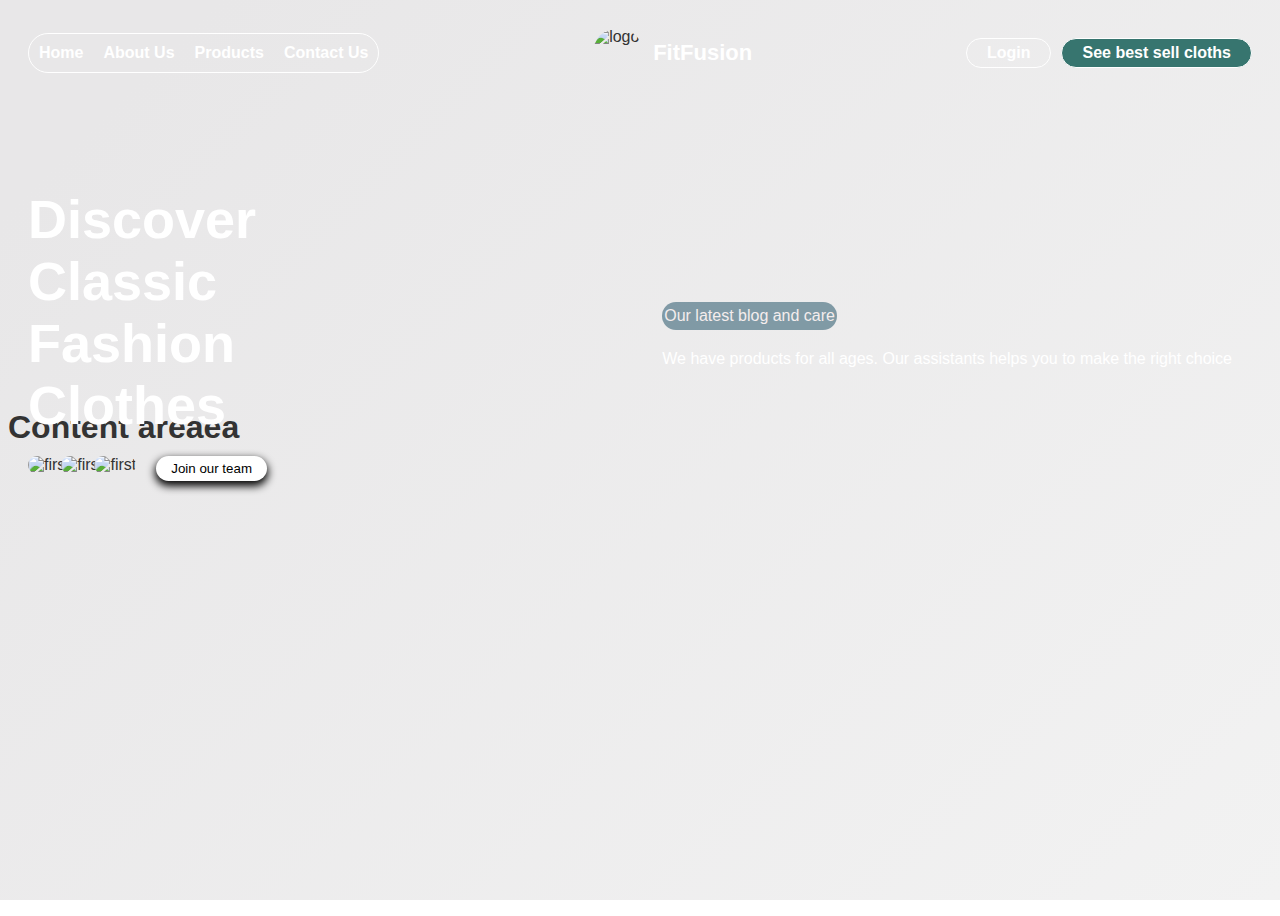
==== fitfusion/index.html @ 8d083f06 "index.html minor change" ====
<!DOCTYPE html>
<html lang="en">

<head>
    <meta charset="UTF-8">
    <meta name="viewport" content="width=device-width, initial-scale=1.0">
    <title>Fit Fusion</title>
    <link rel="stylesheet" href="css/index.css">
</head>

<body>
    <div class="main">
        <div class="header">
            <div class="menu">
                <div class="left-menu">
                    <a class="menu-item">Home</a>
                    <a class="menu-item">About Us</a>
                    <a class="menu-item">Products</a>
                    <a class="menu-item">Contact Us</a>
                </div>
                <div class="brand">
                    <img class="logo" src="assets/fitfusion_logo.jpeg" alt="logo">
                    <span>FitFusion</span>
                </div>
                <div class="right-menu">
                    <a class="menu-item login">Login</a>
                    <a class="menu-item best-seller">See best sell cloths</a>
                </div>
            </div>
            <div class="info">
                <div class="info-left">
                    <span class="info-desc">Discover classic fashion clothes</span>
                    <div class="avatar-btn">
                        <div id="avatars">
                            <img src="assets/female shirt.jpeg" alt="first">
                            <img src="assets/female shirt.jpeg" alt="first">
                            <img class="negative" src="assets/female shirt.jpeg" alt="first">
                        </div>
                        <button id="join-btn" class="join-btn">Join our team</button>
                    </div>
                </div>
                <div class="spacer"></div>
                <div class="info-right">
                    <span>Our latest blog and care</span>
                    <span>We have products for all ages. Our assistants helps you to make the right choice</span>
                </div>
            </div>
        </div>
        <div class="content">
            <h1>Content areaea</h1>
        </div>
    </div>
</body>

</html>
---- fitfusion/css/index.css ----
*{box-sizing: border-box;}
.main{
    display: flex;
    flex-direction: column;
    width: 100%;
    height: 100vh; 
}

body {
    background-image: linear-gradient(135deg, #e8e7e8 10%, #f2f2f2 100%);
    background-size: cover;
    background-repeat: no-repeat;
    background-attachment: fixed;
    font-family: "Open Sans", sans-serif;
    color: #333333;
  }

a{
    cursor: pointer;
    text-decoration: none;
}
.header{
        justify-content: space-between;
   height: 380px;
   padding: 20px;
   position: relative;
   background-image: url('../assets/backgr1.avif');
background-size: cover; 
    background-position: center; 
    background-repeat: no-repeat; 
 
} 
.menu{
    display: flex;
    justify-content: space-between;
    align-items: center;
}

.left-menu {
    display: flex;
    gap: 20px;
    border: 1px solid white;
    border-radius: 30px;
    padding: 10px;
}

.right-menu{
    display: flex;
    gap: 10px;
    flex-wrap: wrap;
}

.menu-item{
color: white;
font-weight: bold;
}

.brand{
    display: flex;
    justify-content: center;
    align-items: center;
    gap: 10px;
}

.brand span{
    color: white;
    font-weight: bold;
    font-size: 22px;
}

.logo{
    width: 50px;
    height: 50px;
    border-radius: 50px;
}

.login{
    border: 1px solid white;
    padding:5px 20px;
    border-radius: 30px;

}

.best-seller{
    border: 1px solid white;
    background-color: rgb(55, 117, 111);
    padding: 5px 20px;
    border-radius: 30px
}

.info{
    margin-top:110px;
    /* position: absolute; */
       display: flex;
       justify-content: space-between;
       align-items: center;
   /* color:rgb(55, 117, 111); */
}
.info-left{
    display: flex;
    flex-direction: column;
    gap: 20px;
}
.avatar-btn{
    display: flex;
    gap: 20px;
}

.info-desc{
    color: white;
        font-size: 54px;
        font-weight: bold;
        text-transform: capitalize;
        width: 400px;
}
.join-btn{
    background-color: white;
    border-radius: 50px;
    padding: 5px  15px;
    border: none;
    box-shadow: 0 4px 8px 1px;
}
#avatars{
    display: block;
}

#avatars img{
    width: 30px;
    height: 30px;
    border-radius: 30px;
}

#avatars img:not(:first-child) {
    margin-left:-13px;   
}

 .info-right{
    display: flex;
    flex-direction: column;
    gap: 20px;    
 }

 .spacer{
    flex: 0 1 1;
 }

 .info-right span:first-child{
    background-color: rgba(60, 103, 120, 0.616);
    width: fit-content;
    padding: 5px 2px;
    border-radius: 30px;
    color: rgb(244, 237, 237);
 }

 .info-right span:not(:first-child){
    color: white;
    padding-right:  20px;
 }
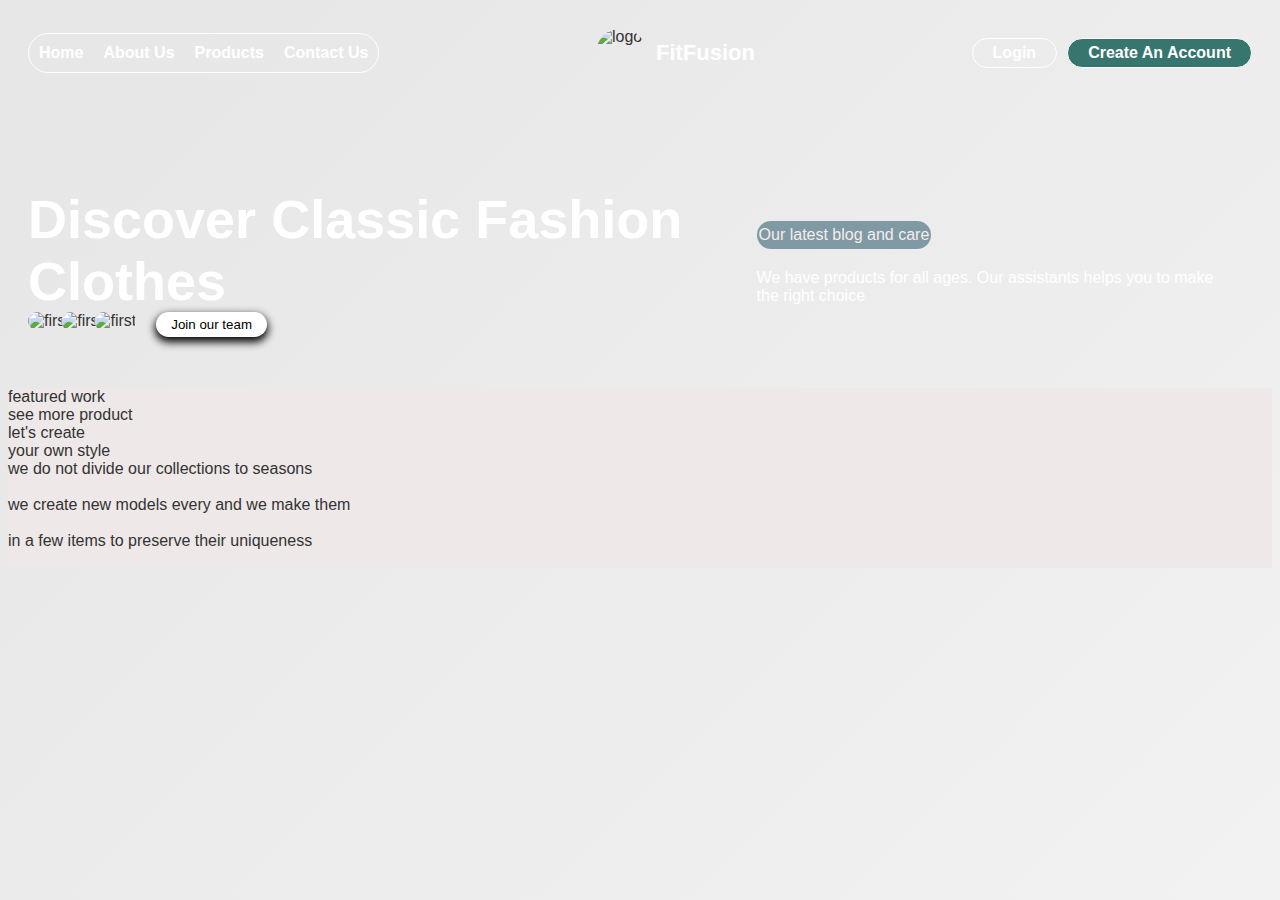
==== commit 90d94844: "commit" ====
--- a/fitfusion/index.html
+++ b/fitfusion/index.html
@@ -23,8 +23,8 @@
                     <span>FitFusion</span>
                 </div>
                 <div class="right-menu">
-                    <a class="menu-item login">Login</a>
-                    <a class="menu-item best-seller">See best sell cloths</a>
+                    <a class="menu-item login" href="/cohost3/fitfusion/login.html">Login</a>
+                    <a class="menu-item best-seller" href="/cohost3/fitfusion/signup.html">Create An Account</a>
                 </div>
             </div>
             <div class="info">
@@ -47,9 +47,33 @@
             </div>
         </div>
         <div class="content">
-            <h1>Content areaea</h1>
+            <div class="fcontent">
+                <span class="line"></span>
+                <span class="line2"></span>
+                <span class="fcontspan">featured work</span>
+            </div>
+            <div class="ncontent">
+                <span class="span">see more product</span>
+            </div>
+
+            <div class="content3">
+                <div>
+                    <span class="info-1">let's create <br> your own style</span>
+                </div>
+                <div>
+                    <span class="info-2">we do not divide our collections to seasons <br> <br> we create new models every and we make them <br><br> in a
+                        few items to preserve their uniqueness</span>
+                </div>
+            </div>
+
+            <div class="content4">
+                <img src="/cohost3/fitfusion/assets/photo-1532074662130-17f5486532b0.avif" alt="" class="img1">
+                <img src="/cohost3/fitfusion/assets/photo-1618886614638-80e3c103d31a.avif" alt="" class="img2">
+                <img src="/cohost3/fitfusion/assets/premium_photo-1658506787944-7939ed84aaf8.avif" alt="" class="img3">
+                <img src="/cohost3/fitfusion/assets/premium_photo-1669850858863-6fe7bf233483.avif" alt="" class="img4">
+            </div>
         </div>
     </div>
 </body>
-
-</html>+ 
+</html> 
--- a/fitfusion/css/index.css
+++ b/fitfusion/css/index.css
@@ -3,7 +3,7 @@
     display: flex;
     flex-direction: column;
     width: 100%;
-    height: 100vh; 
+    height: auto;
 }
 
 body {
@@ -19,17 +19,18 @@
     cursor: pointer;
     text-decoration: none;
 }
+
 .header{
         justify-content: space-between;
    height: 380px;
    padding: 20px;
    position: relative;
    background-image: url('../assets/backgr1.avif');
-background-size: cover; 
+    background-size: cover; 
     background-position: center; 
     background-repeat: no-repeat; 
- 
 } 
+
 .menu{
     display: flex;
     justify-content: space-between;
@@ -96,11 +97,7 @@
        align-items: center;
    /* color:rgb(55, 117, 111); */
 }
-.info-left{
-    display: flex;
-    flex-direction: column;
-    gap: 20px;
-}
+
 .avatar-btn{
     display: flex;
     gap: 20px;
@@ -113,6 +110,7 @@
         text-transform: capitalize;
         width: 400px;
 }
+
 .join-btn{
     background-color: white;
     border-radius: 50px;
@@ -120,6 +118,7 @@
     border: none;
     box-shadow: 0 4px 8px 1px;
 }
+
 #avatars{
     display: block;
 }
@@ -156,3 +155,242 @@
     color: white;
     padding-right:  20px;
  }
+
+ #boxes .box{
+    float: left;
+    text-align: center;
+    width: 17%;
+    padding: 10px;
+    background-size: cover;
+    background-position: center;
+    background-repeat: no-repeat;
+}
+
+.box {
+    border: 2px solid #ccc;
+    border-radius: 10px;
+    margin: 10px;
+    padding: 10px;
+  }
+  
+  .box:nth-child(1) {
+    color: #ccc6c6;
+    width: 40%;
+    height: 300px;
+    margin-top: 10px;
+    background-image: url('../assets/fashion.jpg');
+  }
+  
+  .box:nth-child(2) {
+    color: #d2d1da;
+    width: 40%;
+    height: 250px;
+    margin-top: 35px;
+    background-image: url('../assets/style.jpg');
+  }
+  
+  .box:nth-child(3) {
+    color: #272020;
+    width: 25%;
+    height: 280px;
+    margin-top: 70px;
+    background-image: url('../assets/drip.jpg');
+  }
+  
+  .box:nth-child(4) {
+    color: #c3c1c1;
+    width: 35%;
+    height: 250px;
+    background-image: url('../assets/steeze.jpg');
+  }
+  
+  .box:nth-child(5) {
+    color: #f3efef;
+    width: 40%;
+    height: 360px;
+    margin-top: 50px;
+    background-image: url('../assets/box-3.jpg');
+  }
+
+  #boxes .box img{
+    width: 200px;
+}
+
+#boxes .box img{
+    max-width: 100%;
+    max-height: 100%;
+    object-fit: cover;
+}
+
+.content{
+    background-color: rgb(238, 232, 232);
+    height: auto;
+}
+
+.content hr{
+    margin-left: 20%;
+    margin-right: 3%;
+}
+
+#boxes .box h3{
+    text-align: left;
+}
+
+#boxes .box p{
+    display: flex;
+    flex-direction: column;
+    justify-content: flex-end;
+    text-align: end;
+}
+.login-main{
+  height: 100vh;
+  width: 100%;
+  display: flex;
+  justify-content: center;
+  align-items: center;
+}
+  .box-form {
+    margin: auto;
+    max-width:800px;
+    height: fit-content;
+    background: #FFFFFF;
+    border-radius: 10px;
+    overflow: hidden;
+    display: flex;
+    flex: 1 1 100%;
+    align-items: center;
+    justify-content: center;
+    box-shadow: 0 0 20px 6px #090b6f85;
+    /* flex-wrap: wrap; */
+ 
+  }
+
+  .box-form .left {
+    width: 75%;
+    max-width: 100% !important;
+    color: #FFFFFF;
+    background-size: cover;
+    background-repeat: no-repeat;
+    background-image: url('../assets/fashion.jpg');
+    overflow: hidden;
+  }
+  .box-form .left .overlay {
+    padding: 10px;
+    width: 100%;
+    height: 100%;
+    background: #ced0ef38;
+    overflow: hidden;
+    box-sizing: border-box;
+  }
+  .box-form .left .overlay h1 {
+    font-size: 40px;
+    line-height: 1;
+    font-weight: 25;
+    margin-top: 15px;
+    margin-bottom: 100px;
+  }
+  .box-form .left .overlay span p {
+    margin-top: 150px;
+    margin-bottom: 15px;
+    font-weight: 100;
+    font-size: medium;
+  }
+  .box-form .left .overlay span a {
+    background: #9fa7aa;
+    color: #ffffff;
+    margin-top: 40px;
+    padding: 17px 20px;
+    border-radius: 50px;
+    display: inline-block;
+    box-shadow: 0 3px 6px 1px #042d4657;
+  }
+
+  .box-form .left p{
+    font-size: small;
+    font-weight: 100;
+  }
+  
+  .box-form .right {
+    padding-left: 40px;
+    padding-right: 10px;
+    overflow: hidden;
+  }
+  
+  .box-form .right h5 {
+    font-size: 25px;
+    line-height: 0;
+    margin-bottom: 80px;
+    padding-top: 80px;
+    text-align: center;
+  }
+  .box-form .right p {
+    font-size: 13px;
+    color: #B0B3B9;
+  }
+  .box-form .right .inputs {
+    overflow: hidden;
+  }
+  .box-form .right input {
+    width: 100%;
+    padding: 10px;
+    margin-top: 20px;
+    font-size: 14px;
+    border: none;
+    outline: none;
+    border-bottom: 2px solid #B0B3B9;
+  }
+  .box-form .right .remember-me--forget-password {
+    display: flex;
+    justify-content: space-between;
+    align-items: center;
+  }
+  .box-form .right .remember-me--forget-password input {
+    margin: 0;
+    margin-right: 8px;
+    width: auto;
+  }
+  .box-form .right button {
+    float: right;
+    color: #fff;
+    font-size: 16px;
+    padding: 12px 35px;
+    border-radius: 50px;
+    display: inline-block;
+    border: 0;
+    outline: 0;
+    box-shadow: 0px 4px 20px 0px #49c628a6;
+    background-image: linear-gradient(135deg, #70F570 10%, #49C628 100%);
+    margin-bottom: 30px;
+    margin-right: 10px;
+  }
+  
+  
+  label {
+    display: block;
+    position: relative;
+    margin-left: 30px;
+  }
+  
+  label::before {
+    content: ' \f00c';
+    position: absolute;
+    font-family: FontAwesome;
+    background: transparent;
+    border: 3px solid #70F570;
+    border-radius: 4px;
+    color: transparent;
+    left: -30px;
+    transition: all 0.2s linear;
+  }
+  
+  label:hover::before {
+    font-family: FontAwesome;
+    content: ' \f00c';
+    color: #fff;
+    cursor: pointer;
+    background: #70F570;
+  }
+  
+  label input[type="checkbox"] {
+    display: none;
+  }
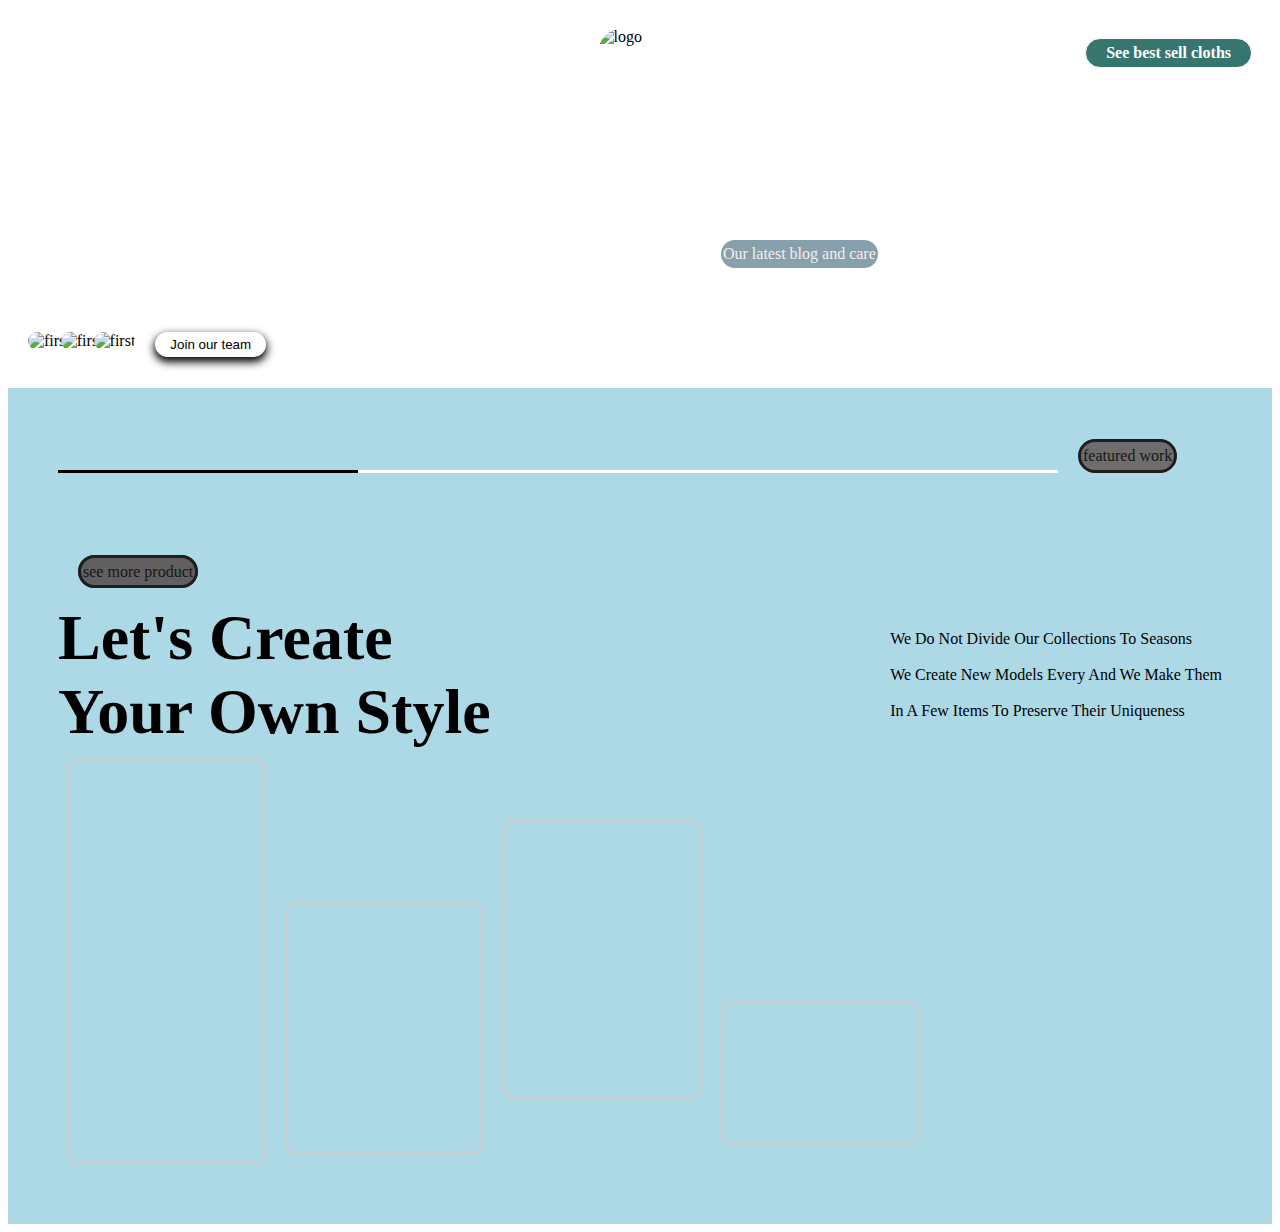
==== commit 66f41be7: "git commit m' completed the home page" ====
--- a/fitfusion/index.html
+++ b/fitfusion/index.html
@@ -23,8 +23,8 @@
                     <span>FitFusion</span>
                 </div>
                 <div class="right-menu">
-                    <a class="menu-item login" href="/cohost3/fitfusion/login.html">Login</a>
-                    <a class="menu-item best-seller" href="/cohost3/fitfusion/signup.html">Create An Account</a>
+                    <a href="login.html" class="menu-item login">Login</a>
+                    <a class="menu-item best-seller">See best sell cloths</a>
                 </div>
             </div>
             <div class="info">
@@ -55,25 +55,30 @@
             <div class="ncontent">
                 <span class="span">see more product</span>
             </div>
-
             <div class="content3">
                 <div>
                     <span class="info-1">let's create <br> your own style</span>
                 </div>
                 <div>
-                    <span class="info-2">we do not divide our collections to seasons <br> <br> we create new models every and we make them <br><br> in a
+                    <span class="info-2">we do not divide our collections to seasons <br> <br> we create new models
+                        every and we make them <br><br> in a
                         few items to preserve their uniqueness</span>
                 </div>
             </div>
-
-            <div class="content4">
-                <img src="/cohost3/fitfusion/assets/photo-1532074662130-17f5486532b0.avif" alt="" class="img1">
-                <img src="/cohost3/fitfusion/assets/photo-1618886614638-80e3c103d31a.avif" alt="" class="img2">
-                <img src="/cohost3/fitfusion/assets/premium_photo-1658506787944-7939ed84aaf8.avif" alt="" class="img3">
-                <img src="/cohost3/fitfusion/assets/premium_photo-1669850858863-6fe7bf233483.avif" alt="" class="img4">
-            </div>
+            <section id="boxes">
+                <div>
+                    <div class="box">
+                    </div>
+                    <div class="box">
+                    </div>
+                    <div class="box">
+                    </div>
+                    <div class="box">
+                    </div>
+                </div>
+            </section>
         </div>
     </div>
 </body>
- 
-</html> 
+
+</html>--- a/fitfusion/css/index.css
+++ b/fitfusion/css/index.css
@@ -1,37 +1,31 @@
-*{box-sizing: border-box;}
-.main{
+* {
+    box-sizing: border-box;
+}
+
+.main {
     display: flex;
     flex-direction: column;
     width: 100%;
     height: auto;
 }
 
-body {
-    background-image: linear-gradient(135deg, #e8e7e8 10%, #f2f2f2 100%);
-    background-size: cover;
-    background-repeat: no-repeat;
-    background-attachment: fixed;
-    font-family: "Open Sans", sans-serif;
-    color: #333333;
-  }
-
-a{
+a {
     cursor: pointer;
     text-decoration: none;
 }
 
-.header{
-        justify-content: space-between;
-   height: 380px;
-   padding: 20px;
-   position: relative;
-   background-image: url('../assets/backgr1.avif');
-    background-size: cover; 
-    background-position: center; 
-    background-repeat: no-repeat; 
-} 
-
-.menu{
+.header {
+    justify-content: space-between;
+    height: 380px;
+    padding: 20px;
+    position: relative;
+    background-image: url('../assets/backgr1.avif');
+    background-size: cover;
+    background-position: center;
+    background-repeat: no-repeat;
+}
+
+.menu {
     display: flex;
     justify-content: space-between;
     align-items: center;
@@ -45,118 +39,193 @@
     padding: 10px;
 }
 
-.right-menu{
+.right-menu {
     display: flex;
     gap: 10px;
     flex-wrap: wrap;
 }
 
-.menu-item{
-color: white;
-font-weight: bold;
-}
-
-.brand{
+.menu-item {
+    color: white;
+    font-weight: bold;
+}
+
+.brand {
     display: flex;
     justify-content: center;
     align-items: center;
     gap: 10px;
 }
 
-.brand span{
+.brand span {
     color: white;
     font-weight: bold;
     font-size: 22px;
 }
 
-.logo{
+.logo {
     width: 50px;
     height: 50px;
     border-radius: 50px;
 }
 
-.login{
+.login {
     border: 1px solid white;
-    padding:5px 20px;
-    border-radius: 30px;
-
-}
-
-.best-seller{
+    padding: 5px 20px;
+    border-radius: 30px;
+
+}
+
+.best-seller {
     border: 1px solid white;
     background-color: rgb(55, 117, 111);
     padding: 5px 20px;
     border-radius: 30px
 }
 
-.info{
-    margin-top:110px;
+.info {
+    margin-top: 110px;
     /* position: absolute; */
-       display: flex;
-       justify-content: space-between;
-       align-items: center;
-   /* color:rgb(55, 117, 111); */
-}
-
-.avatar-btn{
-    display: flex;
+    display: flex;
+    justify-content: space-between;
+    align-items: center;
+    /* color:rgb(55, 117, 111); */
+}
+
+.info-left {
+    display: flex;
+    flex-direction: column;
     gap: 20px;
 }
 
-.info-desc{
+.avatar-btn {
+    display: flex;
+    gap: 20px;
+}
+
+.info-desc {
     color: white;
-        font-size: 54px;
-        font-weight: bold;
-        text-transform: capitalize;
-        width: 400px;
-}
-
-.join-btn{
+    font-size: 54px;
+    font-weight: bold;
+    text-transform: capitalize;
+    width: 400px;
+}
+
+.join-btn {
     background-color: white;
     border-radius: 50px;
-    padding: 5px  15px;
+    padding: 5px 15px;
     border: none;
     box-shadow: 0 4px 8px 1px;
 }
 
-#avatars{
+#avatars {
     display: block;
 }
 
-#avatars img{
+#avatars img {
     width: 30px;
     height: 30px;
     border-radius: 30px;
 }
 
 #avatars img:not(:first-child) {
-    margin-left:-13px;   
-}
-
- .info-right{
+    margin-left: -13px;
+}
+
+.info-right {
     display: flex;
     flex-direction: column;
-    gap: 20px;    
- }
-
- .spacer{
+    gap: 20px;
+}
+
+.spacer {
     flex: 0 1 1;
- }
-
- .info-right span:first-child{
+}
+
+.info-right span:first-child {
     background-color: rgba(60, 103, 120, 0.616);
     width: fit-content;
     padding: 5px 2px;
     border-radius: 30px;
     color: rgb(244, 237, 237);
- }
-
- .info-right span:not(:first-child){
+}
+
+.info-right span:not(:first-child) {
     color: white;
-    padding-right:  20px;
- }
-
- #boxes .box{
+    padding-right: 20px;
+}
+
+.content {
+    background-color: lightblue;
+    background-size: cover;
+    height: 120vh;
+    padding: 50px;
+
+}
+
+.fcontent {
+    display: flex;
+    /* gap: 10px; */
+    margin-top: 1px;
+}
+
+.fcontspan {
+    width: fit-content;
+    padding: 5px 2px;
+    border-radius: 30px;
+    border: solid rgb(31, 30, 30);
+    color: rgb(24, 24, 24);
+    margin-left: 20px;
+    background-color: rgb(110, 108, 108);
+}
+
+.line {
+    width: 300px;
+    border-bottom: solid black;
+
+}
+
+.line2 {
+    width: 700px;
+    border-bottom: solid white;
+
+}
+
+.ncontent {
+    margin-top: 90px;
+}
+
+.span {
+    width: fit-content;
+    padding: 5px 2px;
+    border-radius: 30px;
+    border: solid rgb(31, 30, 30);
+    color: rgb(24, 24, 24);
+    margin-left: 20px;
+    background-color: rgb(97, 95, 95);
+}
+
+.content3 {
+    margin-top: 20px;
+    display: flex;
+    justify-content: space-between;
+    align-items: center;
+}
+
+.info-1 {
+    color: black;
+    font-size: 64px;
+    font-weight: bold;
+    text-transform: capitalize;
+    width: 600px;
+}
+
+.info-2 {
+    text-transform: capitalize;
+}
+
+#boxes .box {
     float: left;
     text-align: center;
     width: 17%;
@@ -171,226 +240,62 @@
     border-radius: 10px;
     margin: 10px;
     padding: 10px;
-  }
-  
-  .box:nth-child(1) {
-    color: #ccc6c6;
-    width: 40%;
-    height: 300px;
-    margin-top: 10px;
+}
+
+.box:nth-child(1) {
+    width: 40vh;
+    height: 45vh;
+    border-radius: 10px;
+    /* margin-bottom: 50vh; */
     background-image: url('../assets/fashion.jpg');
-  }
-  
-  .box:nth-child(2) {
-    color: #d2d1da;
-    width: 40%;
-    height: 250px;
-    margin-top: 35px;
+}
+
+.box:nth-child(2) {
+    width: 35vh;
+    height: 28vh;
+    border-radius: 10px;
+    margin-top: 17vh;
     background-image: url('../assets/style.jpg');
-  }
-  
-  .box:nth-child(3) {
+}
+
+.box:nth-child(3) {
     color: #272020;
     width: 25%;
     height: 280px;
     margin-top: 70px;
     background-image: url('../assets/drip.jpg');
-  }
-  
-  .box:nth-child(4) {
-    color: #c3c1c1;
-    width: 35%;
-    height: 250px;
+}
+
+.box:nth-child(4) {
+    height: 16vh;
+    width: 35vh;
+    border-radius: 10px;
+    margin-top: 28vh;
     background-image: url('../assets/steeze.jpg');
-  }
-  
-  .box:nth-child(5) {
-    color: #f3efef;
-    width: 40%;
-    height: 360px;
-    margin-top: 50px;
-    background-image: url('../assets/box-3.jpg');
-  }
-
-  #boxes .box img{
+}
+
+#boxes .box img {
     width: 200px;
 }
 
-#boxes .box img{
+#boxes .box img {
     max-width: 100%;
     max-height: 100%;
     object-fit: cover;
 }
 
-.content{
-    background-color: rgb(238, 232, 232);
+.content {
+    background-color: lightblue;
     height: auto;
 }
 
-.content hr{
-    margin-left: 20%;
-    margin-right: 3%;
-}
-
-#boxes .box h3{
+#boxes .box h3 {
     text-align: left;
 }
 
-#boxes .box p{
+#boxes .box p {
     display: flex;
     flex-direction: column;
     justify-content: flex-end;
     text-align: end;
-}
-.login-main{
-  height: 100vh;
-  width: 100%;
-  display: flex;
-  justify-content: center;
-  align-items: center;
-}
-  .box-form {
-    margin: auto;
-    max-width:800px;
-    height: fit-content;
-    background: #FFFFFF;
-    border-radius: 10px;
-    overflow: hidden;
-    display: flex;
-    flex: 1 1 100%;
-    align-items: center;
-    justify-content: center;
-    box-shadow: 0 0 20px 6px #090b6f85;
-    /* flex-wrap: wrap; */
- 
-  }
-
-  .box-form .left {
-    width: 75%;
-    max-width: 100% !important;
-    color: #FFFFFF;
-    background-size: cover;
-    background-repeat: no-repeat;
-    background-image: url('../assets/fashion.jpg');
-    overflow: hidden;
-  }
-  .box-form .left .overlay {
-    padding: 10px;
-    width: 100%;
-    height: 100%;
-    background: #ced0ef38;
-    overflow: hidden;
-    box-sizing: border-box;
-  }
-  .box-form .left .overlay h1 {
-    font-size: 40px;
-    line-height: 1;
-    font-weight: 25;
-    margin-top: 15px;
-    margin-bottom: 100px;
-  }
-  .box-form .left .overlay span p {
-    margin-top: 150px;
-    margin-bottom: 15px;
-    font-weight: 100;
-    font-size: medium;
-  }
-  .box-form .left .overlay span a {
-    background: #9fa7aa;
-    color: #ffffff;
-    margin-top: 40px;
-    padding: 17px 20px;
-    border-radius: 50px;
-    display: inline-block;
-    box-shadow: 0 3px 6px 1px #042d4657;
-  }
-
-  .box-form .left p{
-    font-size: small;
-    font-weight: 100;
-  }
-  
-  .box-form .right {
-    padding-left: 40px;
-    padding-right: 10px;
-    overflow: hidden;
-  }
-  
-  .box-form .right h5 {
-    font-size: 25px;
-    line-height: 0;
-    margin-bottom: 80px;
-    padding-top: 80px;
-    text-align: center;
-  }
-  .box-form .right p {
-    font-size: 13px;
-    color: #B0B3B9;
-  }
-  .box-form .right .inputs {
-    overflow: hidden;
-  }
-  .box-form .right input {
-    width: 100%;
-    padding: 10px;
-    margin-top: 20px;
-    font-size: 14px;
-    border: none;
-    outline: none;
-    border-bottom: 2px solid #B0B3B9;
-  }
-  .box-form .right .remember-me--forget-password {
-    display: flex;
-    justify-content: space-between;
-    align-items: center;
-  }
-  .box-form .right .remember-me--forget-password input {
-    margin: 0;
-    margin-right: 8px;
-    width: auto;
-  }
-  .box-form .right button {
-    float: right;
-    color: #fff;
-    font-size: 16px;
-    padding: 12px 35px;
-    border-radius: 50px;
-    display: inline-block;
-    border: 0;
-    outline: 0;
-    box-shadow: 0px 4px 20px 0px #49c628a6;
-    background-image: linear-gradient(135deg, #70F570 10%, #49C628 100%);
-    margin-bottom: 30px;
-    margin-right: 10px;
-  }
-  
-  
-  label {
-    display: block;
-    position: relative;
-    margin-left: 30px;
-  }
-  
-  label::before {
-    content: ' \f00c';
-    position: absolute;
-    font-family: FontAwesome;
-    background: transparent;
-    border: 3px solid #70F570;
-    border-radius: 4px;
-    color: transparent;
-    left: -30px;
-    transition: all 0.2s linear;
-  }
-  
-  label:hover::before {
-    font-family: FontAwesome;
-    content: ' \f00c';
-    color: #fff;
-    cursor: pointer;
-    background: #70F570;
-  }
-  
-  label input[type="checkbox"] {
-    display: none;
-  }
+}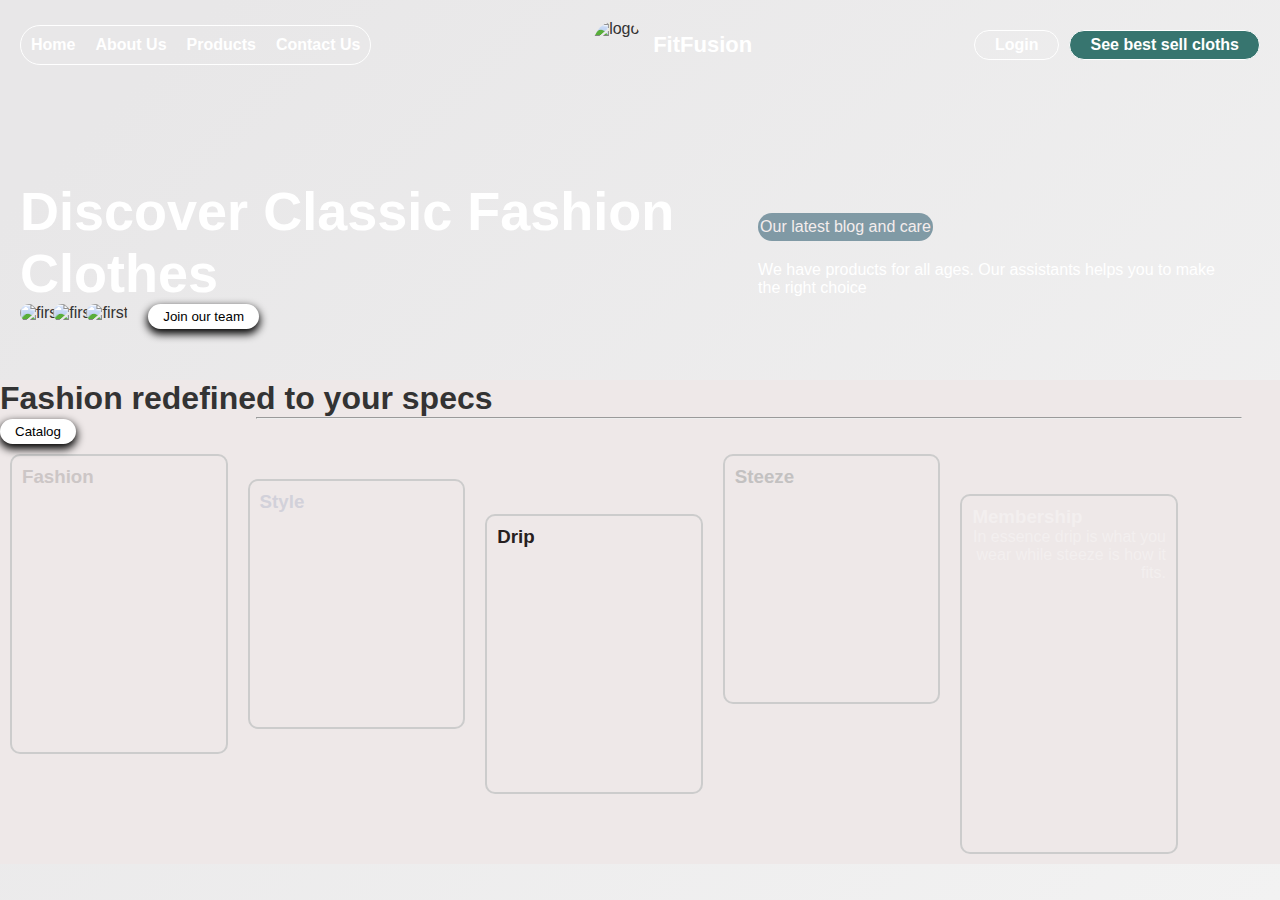
==== commit d7d603fe: "added calculator directory" ====
--- a/fitfusion/index.html
+++ b/fitfusion/index.html
@@ -47,38 +47,31 @@
             </div>
         </div>
         <div class="content">
-            <div class="fcontent">
-                <span class="line"></span>
-                <span class="line2"></span>
-                <span class="fcontspan">featured work</span>
-            </div>
-            <div class="ncontent">
-                <span class="span">see more product</span>
-            </div>
-            <div class="content3">
-                <div>
-                    <span class="info-1">let's create <br> your own style</span>
-                </div>
-                <div>
-                    <span class="info-2">we do not divide our collections to seasons <br> <br> we create new models
-                        every and we make them <br><br> in a
-                        few items to preserve their uniqueness</span>
-                </div>
-            </div>
+            <h1>Fashion redefined to your specs</h1>
+            <hr>
+            <button class="catalog-btn">Catalog</button>
             <section id="boxes">
                 <div>
                     <div class="box">
+                        <a><h3>Fashion</h3></a>
                     </div>
                     <div class="box">
+                        <a><h3>Style</h3></a>
                     </div>
                     <div class="box">
+                        <a><h3>Drip</h3></a>
                     </div>
                     <div class="box">
+                        <a><h3>Steeze</h3></a>
+                    </div>
+                    <div class="box">
+                        <a><h3>Membership</h3></a>
+                        <p>In essence drip is what you wear while steeze is how it fits.</p>
                     </div>
                 </div>
             </section>
         </div>
     </div>
 </body>
-
-</html>+ 
+</html> --- a/fitfusion/css/index.css
+++ b/fitfusion/css/index.css
@@ -1,31 +1,42 @@
-* {
+*{
     box-sizing: border-box;
-}
-
-.main {
+    margin: 0px;
+    padding: 0px;
+}
+
+.main{
     display: flex;
     flex-direction: column;
     width: 100%;
     height: auto;
 }
 
-a {
+body{
+    background-image: linear-gradient(135deg, #e8e7e8 10%, #f2f2f2 100%);
+    background-size: cover;
+    background-repeat: no-repeat;
+    background-attachment: fixed;
+    font-family: "Open Sans", sans-serif;
+    color: #333333;
+  }
+
+a{
     cursor: pointer;
     text-decoration: none;
 }
 
-.header {
-    justify-content: space-between;
-    height: 380px;
-    padding: 20px;
-    position: relative;
-    background-image: url('../assets/backgr1.avif');
-    background-size: cover;
-    background-position: center;
-    background-repeat: no-repeat;
-}
-
-.menu {
+.header{
+        justify-content: space-between;
+   height: 380px;
+   padding: 20px;
+   position: relative;
+   background-image: url('../assets/backgr1.avif');
+    background-size: cover; 
+    background-position: center; 
+    background-repeat: no-repeat; 
+} 
+
+.menu{
     display: flex;
     justify-content: space-between;
     align-items: center;
@@ -39,193 +50,136 @@
     padding: 10px;
 }
 
-.right-menu {
+.right-menu{
     display: flex;
     gap: 10px;
     flex-wrap: wrap;
 }
 
-.menu-item {
-    color: white;
-    font-weight: bold;
-}
-
-.brand {
+.menu-item{
+color: white;
+font-weight: bold;
+}
+
+.brand{
     display: flex;
     justify-content: center;
     align-items: center;
     gap: 10px;
 }
 
-.brand span {
+.brand span{
     color: white;
     font-weight: bold;
     font-size: 22px;
 }
 
-.logo {
+.logo{
     width: 50px;
     height: 50px;
     border-radius: 50px;
 }
 
-.login {
+.login{
     border: 1px solid white;
-    padding: 5px 20px;
+    padding:5px 20px;
     border-radius: 30px;
 
 }
 
-.best-seller {
+.best-seller{
     border: 1px solid white;
     background-color: rgb(55, 117, 111);
     padding: 5px 20px;
     border-radius: 30px
 }
 
-.info {
-    margin-top: 110px;
+.info{
+    margin-top:110px;
     /* position: absolute; */
-    display: flex;
-    justify-content: space-between;
-    align-items: center;
-    /* color:rgb(55, 117, 111); */
-}
-
-.info-left {
-    display: flex;
-    flex-direction: column;
+       display: flex;
+       justify-content: space-between;
+       align-items: center;
+   /* color:rgb(55, 117, 111); */
+}
+
+.avatar-btn{
+    display: flex;
     gap: 20px;
 }
 
-.avatar-btn {
-    display: flex;
-    gap: 20px;
-}
-
-.info-desc {
+.info-desc{
     color: white;
-    font-size: 54px;
-    font-weight: bold;
-    text-transform: capitalize;
-    width: 400px;
-}
-
-.join-btn {
+        font-size: 54px;
+        font-weight: bold;
+        text-transform: capitalize;
+        width: 400px;
+}
+
+.join-btn{
     background-color: white;
     border-radius: 50px;
-    padding: 5px 15px;
+    padding: 5px  15px;
     border: none;
     box-shadow: 0 4px 8px 1px;
 }
 
-#avatars {
+#avatars{
     display: block;
 }
 
-#avatars img {
+#avatars img{
     width: 30px;
     height: 30px;
     border-radius: 30px;
 }
 
 #avatars img:not(:first-child) {
-    margin-left: -13px;
-}
-
-.info-right {
+    margin-left:-13px;   
+}
+
+ .info-right{
     display: flex;
     flex-direction: column;
-    gap: 20px;
-}
-
-.spacer {
+    gap: 20px;    
+ }
+
+ .spacer{
     flex: 0 1 1;
-}
-
-.info-right span:first-child {
+ }
+
+ .info-right span:first-child{
     background-color: rgba(60, 103, 120, 0.616);
     width: fit-content;
     padding: 5px 2px;
     border-radius: 30px;
     color: rgb(244, 237, 237);
-}
-
-.info-right span:not(:first-child) {
+ }
+
+ .info-right span:not(:first-child){
     color: white;
-    padding-right: 20px;
-}
-
-.content {
-    background-color: lightblue;
-    background-size: cover;
-    height: 120vh;
-    padding: 50px;
-
-}
-
-.fcontent {
-    display: flex;
-    /* gap: 10px; */
-    margin-top: 1px;
-}
-
-.fcontspan {
-    width: fit-content;
-    padding: 5px 2px;
-    border-radius: 30px;
-    border: solid rgb(31, 30, 30);
-    color: rgb(24, 24, 24);
-    margin-left: 20px;
-    background-color: rgb(110, 108, 108);
-}
-
-.line {
-    width: 300px;
-    border-bottom: solid black;
-
-}
-
-.line2 {
-    width: 700px;
-    border-bottom: solid white;
-
-}
-
-.ncontent {
-    margin-top: 90px;
-}
-
-.span {
-    width: fit-content;
-    padding: 5px 2px;
-    border-radius: 30px;
-    border: solid rgb(31, 30, 30);
-    color: rgb(24, 24, 24);
-    margin-left: 20px;
-    background-color: rgb(97, 95, 95);
-}
-
-.content3 {
-    margin-top: 20px;
-    display: flex;
-    justify-content: space-between;
-    align-items: center;
-}
-
-.info-1 {
-    color: black;
-    font-size: 64px;
-    font-weight: bold;
-    text-transform: capitalize;
-    width: 600px;
-}
-
-.info-2 {
-    text-transform: capitalize;
-}
-
-#boxes .box {
+    padding-right:  20px;
+ }
+
+ .content{
+  background-color: rgb(238, 232, 232);
+  height: auto;
+}
+
+.content hr{
+  margin-left: 20%;
+  margin-right: 3%;
+}
+
+.catalog-btn{
+  background-color: white;
+  border-radius: 50px;
+  padding: 5px  15px;
+  border: none;
+  box-shadow: 0 4px 8px 1px;
+}
+
+#boxes .box{
     float: left;
     text-align: center;
     width: 17%;
@@ -233,6 +187,27 @@
     background-size: cover;
     background-position: center;
     background-repeat: no-repeat;
+}
+
+#boxes .box img{
+  width: 200px;
+}
+
+#boxes .box img{
+  max-width: 100%;
+  max-height: 100%;
+  object-fit: cover;
+}
+
+#boxes .box h3{
+text-align: left;
+}
+
+#boxes .box p{
+display: flex;
+flex-direction: column;
+justify-content: flex-end;
+text-align: end;
 }
 
 .box {
@@ -240,62 +215,183 @@
     border-radius: 10px;
     margin: 10px;
     padding: 10px;
-}
-
-.box:nth-child(1) {
-    width: 40vh;
-    height: 45vh;
-    border-radius: 10px;
-    /* margin-bottom: 50vh; */
+  }
+  
+  .box:nth-child(1) {
+    color: #ccc6c6;
+    width: 40%;
+    height: 300px;
+    margin-top: 10px;
     background-image: url('../assets/fashion.jpg');
-}
-
-.box:nth-child(2) {
-    width: 35vh;
-    height: 28vh;
-    border-radius: 10px;
-    margin-top: 17vh;
+  }
+  
+  .box:nth-child(2) {
+    color: #d2d1da;
+    width: 40%;
+    height: 250px;
+    margin-top: 35px;
     background-image: url('../assets/style.jpg');
-}
-
-.box:nth-child(3) {
+  }
+  
+  .box:nth-child(3) {
     color: #272020;
     width: 25%;
     height: 280px;
     margin-top: 70px;
     background-image: url('../assets/drip.jpg');
-}
-
-.box:nth-child(4) {
-    height: 16vh;
-    width: 35vh;
+  }
+  
+  .box:nth-child(4) {
+    color: #c3c1c1;
+    width: 35%;
+    height: 250px;
+    background-image: url('../assets/steeze.jpg');
+  }
+  
+  .box:nth-child(5) {
+    color: #f3efef;
+    width: 40%;
+    height: 360px;
+    margin-top: 50px;
+    background-image: url('../assets/box-3.jpg');
+  }
+
+  .box-form {
+    margin: auto;
+    width: 45%;
+    height: 250%;
+    background: #FFFFFF;
     border-radius: 10px;
-    margin-top: 28vh;
-    background-image: url('../assets/steeze.jpg');
-}
-
-#boxes .box img {
-    width: 200px;
-}
-
-#boxes .box img {
-    max-width: 100%;
-    max-height: 100%;
-    object-fit: cover;
-}
-
-.content {
-    background-color: lightblue;
-    height: auto;
-}
-
-#boxes .box h3 {
-    text-align: left;
-}
-
-#boxes .box p {
-    display: flex;
-    flex-direction: column;
-    justify-content: flex-end;
-    text-align: end;
-}+    overflow: hidden;
+    display: flex;
+    flex: 1 1 100%;
+    align-items: stretch;
+    justify-content: space-between;
+    box-shadow: 0 0 20px 6px #090b6f85;
+  }
+
+  .box-form .left {
+    width: 75%;
+    color: #FFFFFF;
+    background-size: cover;
+    background-repeat: no-repeat;
+    background-image: url('../assets/fashion.jpg');
+    overflow: hidden;
+  }
+  .box-form .left .overlay {
+    padding: 10px;
+    width: 100%;
+    height: 100%;
+    background: #ced0ef38;
+    overflow: hidden;
+    box-sizing: border-box;
+  }
+  .box-form .left .overlay h1 {
+    font-size: 40px;
+    line-height: 1;
+    font-weight: 25;
+    margin-top: 15px;
+    margin-bottom: 100px;
+  }
+  .box-form .left .overlay span p {
+    margin-top: 150px;
+    margin-bottom: 15px;
+    font-weight: 100;
+    font-size: medium;
+  }
+  .box-form .left .overlay span a {
+    background: #9fa7aa;
+    color: #ffffff;
+    margin-top: 40px;
+    padding: 17px 20px;
+    border-radius: 50px;
+    display: inline-block;
+    box-shadow: 0 3px 6px 1px #042d4657;
+  }
+
+  .box-form .left p{
+    font-size: small;
+    font-weight: 100;
+  }
+  
+  .box-form .right {
+    padding-left: 40px;
+    padding-right: 10px;
+    overflow: hidden;
+  }
+  
+  .box-form .right h5 {
+    font-size: 25px;
+    line-height: 0;
+    margin-bottom: 80px;
+    padding-top: 80px;
+    text-align: center;
+  }
+  .box-form .right p {
+    font-size: 13px;
+    color: #B0B3B9;
+  }
+  .box-form .right .inputs {
+    overflow: hidden;
+  }
+  .box-form .right input {
+    width: 100%;
+    padding: 10px;
+    margin-top: 20px;
+    font-size: 14px;
+    border: none;
+    outline: none;
+    border-bottom: 2px solid #B0B3B9;
+  }
+  .box-form .right .remember-me--forget-password {
+    display: flex;
+    justify-content: space-between;
+    align-items: center;
+  }
+  .box-form .right .remember-me--forget-password input {
+    margin: 0;
+    margin-right: 8px;
+    width: auto;
+  }
+  .box-form .right button {
+    float: right;
+    color: #fff;
+    font-size: 16px;
+    padding: 12px 35px;
+    border-radius: 50px;
+    display: inline-block;
+    border: 0;
+    outline: 0;
+    box-shadow: 0px 4px 20px 0px #49c628a6;
+    background-image: linear-gradient(135deg, #70F570 10%, #49C628 100%);
+  }
+  
+  label {
+    display: block;
+    position: relative;
+    margin-left: 30px;
+  }
+  
+  label::before {
+    content: ' \f00c';
+    position: absolute;
+    font-family: FontAwesome;
+    background: transparent;
+    border: 3px solid #70F570;
+    border-radius: 4px;
+    color: transparent;
+    left: -30px;
+    transition: all 0.2s linear;
+  }
+  
+  label:hover::before {
+    font-family: FontAwesome;
+    content: ' \f00c';
+    color: #fff;
+    cursor: pointer;
+    background: #70F570;
+  }
+  
+  label input[type="checkbox"] {
+    display: none;
+  }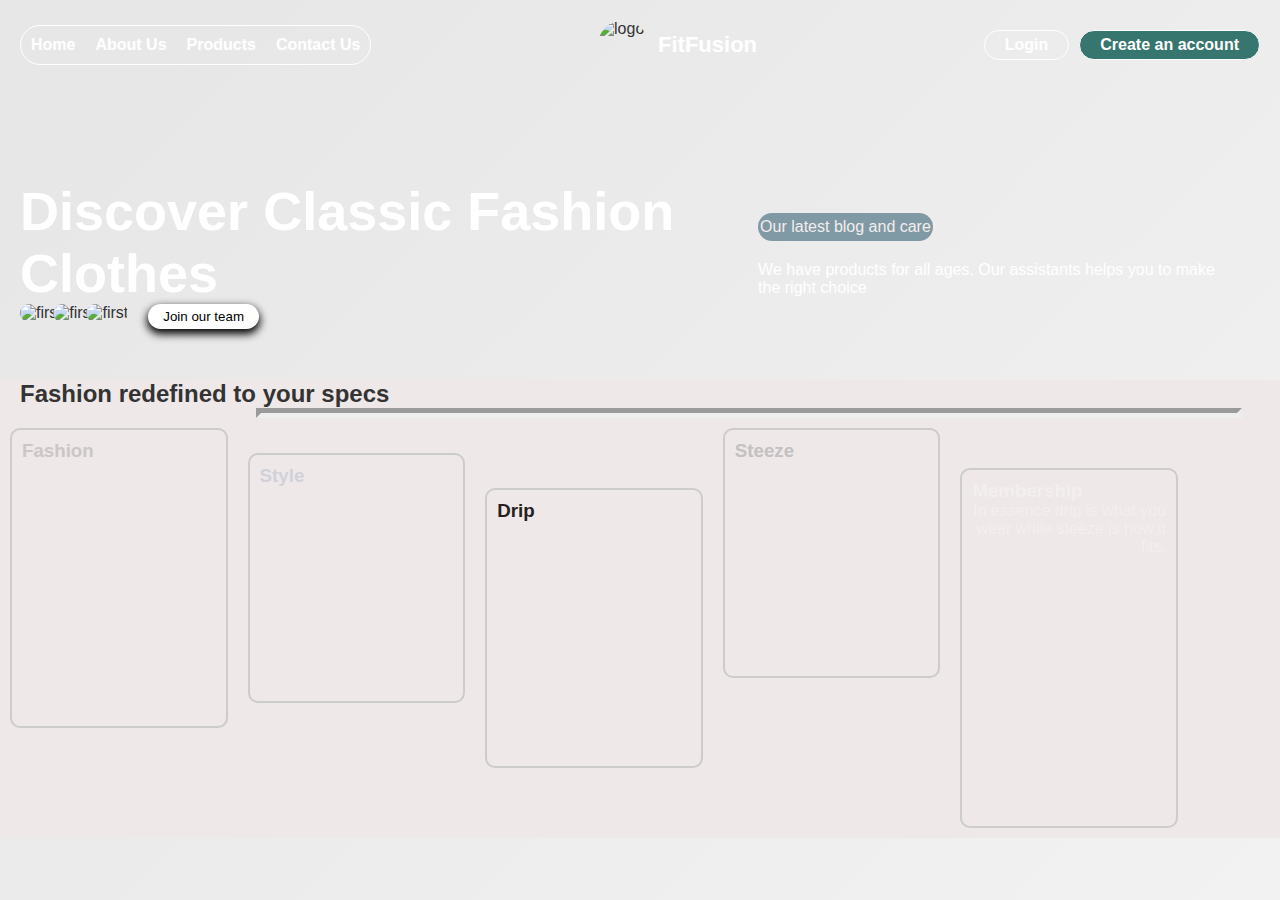
==== commit 21f64836: "added a 'Create an account' button for the sign up page." ====
--- a/fitfusion/index.html
+++ b/fitfusion/index.html
@@ -24,7 +24,7 @@
                 </div>
                 <div class="right-menu">
                     <a href="login.html" class="menu-item login">Login</a>
-                    <a class="menu-item best-seller">See best sell cloths</a>
+                    <a class="menu-item best-seller">Create an account</a>
                 </div>
             </div>
             <div class="info">
@@ -47,9 +47,8 @@
             </div>
         </div>
         <div class="content">
-            <h1>Fashion redefined to your specs</h1>
+            <h2>Fashion redefined to your specs</h2>
             <hr>
-            <button class="catalog-btn">Catalog</button>
             <section id="boxes">
                 <div>
                     <div class="box">
--- a/fitfusion/css/index.css
+++ b/fitfusion/css/index.css
@@ -169,14 +169,11 @@
 .content hr{
   margin-left: 20%;
   margin-right: 3%;
-}
-
-.catalog-btn{
-  background-color: white;
-  border-radius: 50px;
-  padding: 5px  15px;
-  border: none;
-  box-shadow: 0 4px 8px 1px;
+  border-width: 5px;
+}
+
+.content h2{
+  margin-left: 20px;
 }
 
 #boxes .box{
@@ -258,20 +255,23 @@
 
   .box-form {
     margin: auto;
-    width: 45%;
-    height: 250%;
+    max-width:800px;
+    height: fit-content;
     background: #FFFFFF;
     border-radius: 10px;
     overflow: hidden;
     display: flex;
     flex: 1 1 100%;
-    align-items: stretch;
-    justify-content: space-between;
+    align-items: center;
+    justify-content: center;
     box-shadow: 0 0 20px 6px #090b6f85;
+    /* flex-wrap: wrap; */
+ 
   }
 
   .box-form .left {
     width: 75%;
+    max-width: 100% !important;
     color: #FFFFFF;
     background-size: cover;
     background-repeat: no-repeat;
@@ -354,7 +354,6 @@
     width: auto;
   }
   .box-form .right button {
-    float: right;
     color: #fff;
     font-size: 16px;
     padding: 12px 35px;
@@ -364,7 +363,10 @@
     outline: 0;
     box-shadow: 0px 4px 20px 0px #49c628a6;
     background-image: linear-gradient(135deg, #70F570 10%, #49C628 100%);
-  }
+    margin-bottom: 30px;
+    margin-right: 10px;
+  }
+  
   
   label {
     display: block;
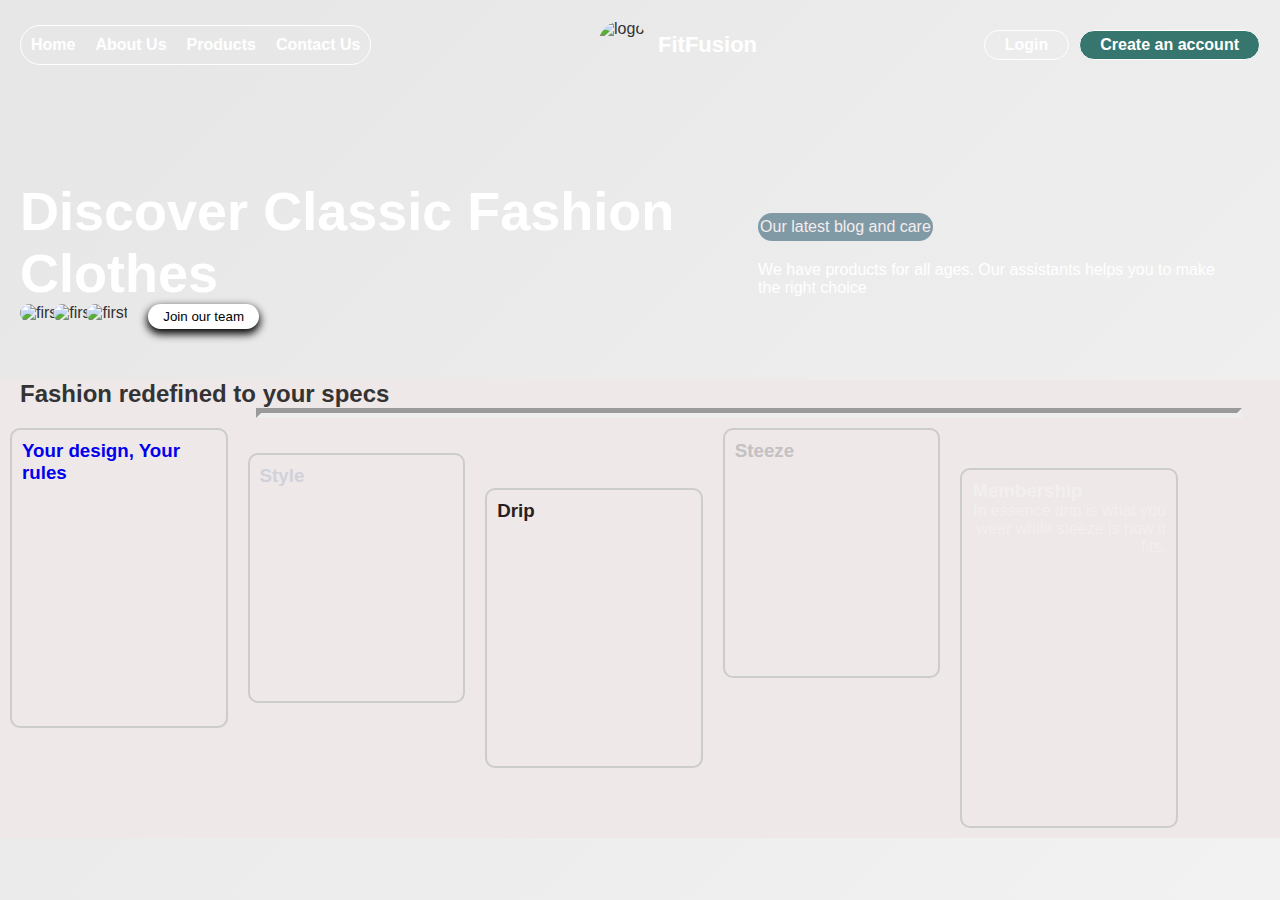
==== commit 7a1d36d4: "created the branch and file for 'product page'" ====
--- a/fitfusion/index.html
+++ b/fitfusion/index.html
@@ -24,7 +24,7 @@
                 </div>
                 <div class="right-menu">
                     <a href="login.html" class="menu-item login">Login</a>
-                    <a class="menu-item best-seller">Create an account</a>
+                    <a href="signup.html" class="menu-item best-seller">Create an account</a>
                 </div>
             </div>
             <div class="info">
@@ -52,7 +52,7 @@
             <section id="boxes">
                 <div>
                     <div class="box">
-                        <a><h3>Fashion</h3></a>
+                        <a href="product.html"><h3>Your design, Your rules</h3></a>
                     </div>
                     <div class="box">
                         <a><h3>Style</h3></a>
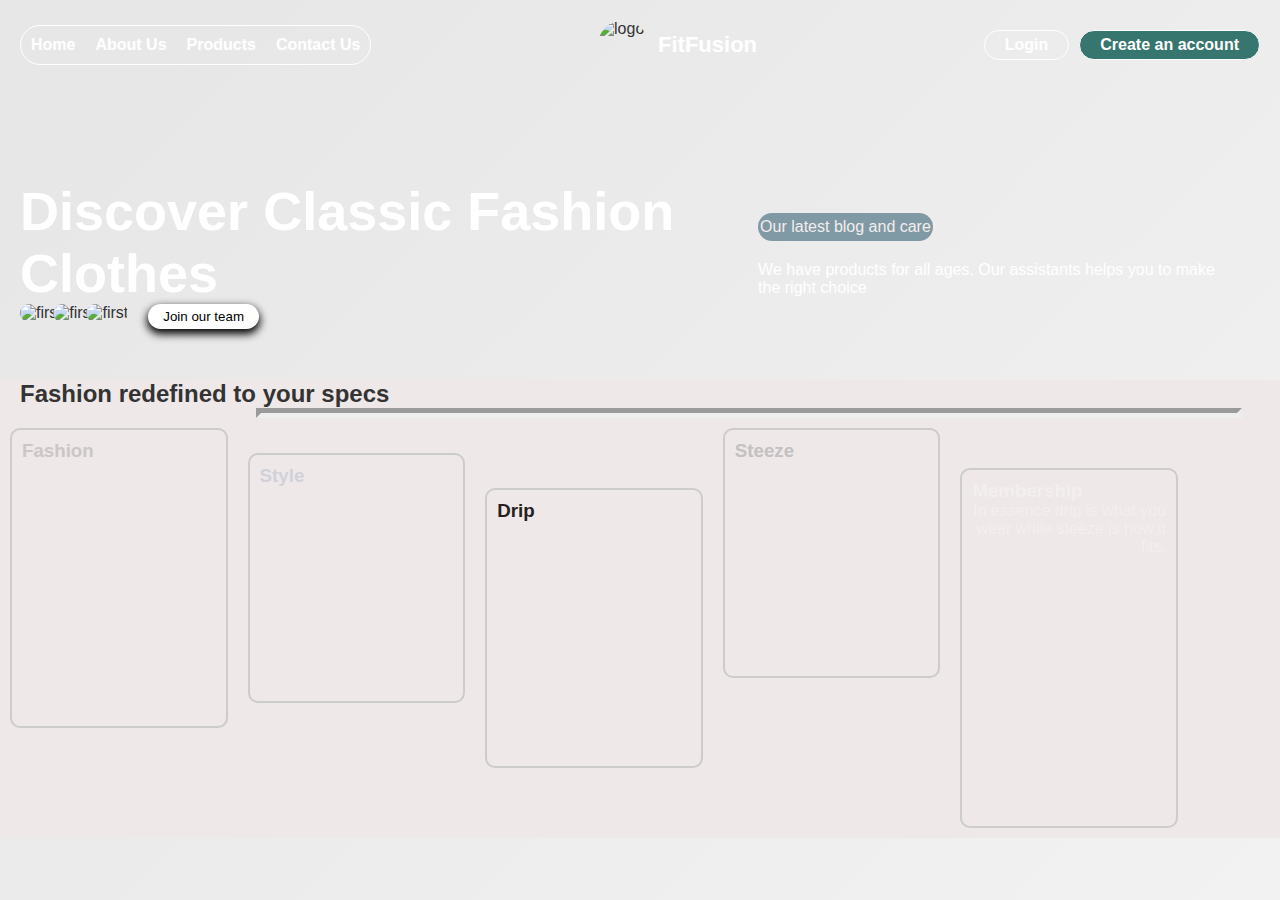
==== commit 2dfd5e31: "added the html structure of the product-page" ====
--- a/fitfusion/index.html
+++ b/fitfusion/index.html
@@ -15,7 +15,7 @@
                 <div class="left-menu">
                     <a class="menu-item">Home</a>
                     <a class="menu-item">About Us</a>
-                    <a class="menu-item">Products</a>
+                    <a href="product.html" class="menu-item">Products</a>
                     <a class="menu-item">Contact Us</a>
                 </div>
                 <div class="brand">
@@ -52,7 +52,7 @@
             <section id="boxes">
                 <div>
                     <div class="box">
-                        <a href="product.html"><h3>Your design, Your rules</h3></a>
+                        <a><h3>Fashion</h3></a>
                     </div>
                     <div class="box">
                         <a><h3>Style</h3></a>
